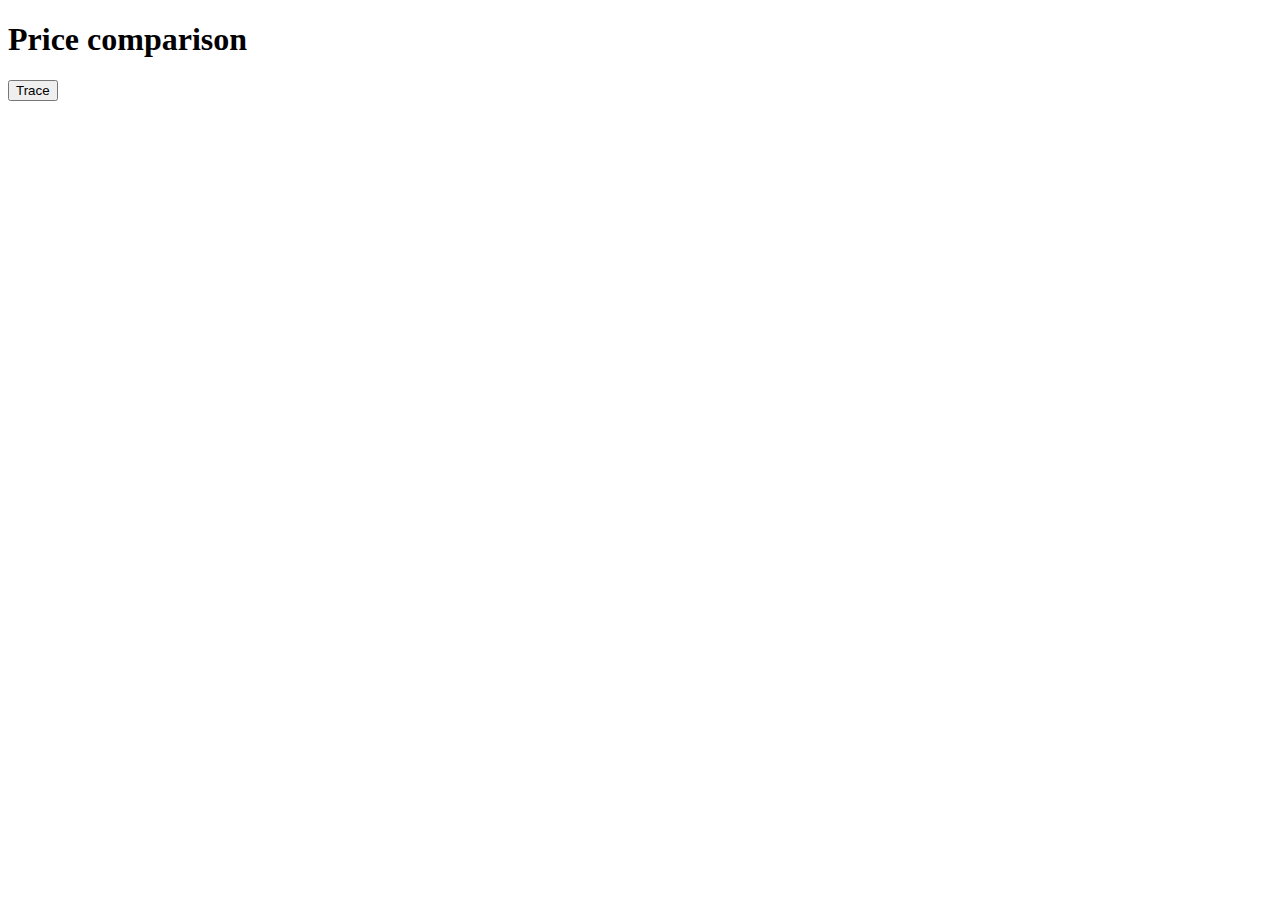
==== index.html @ 1d9ab763 "first Change" ====
<!doctype html>
<html>
<head>
    <title>Price Comparison</title>
    <script src="popup.js"></script>
</head>
<body>
<h1>Price comparison</h1>
<button class="btn" id="btn1">Trace</button>

</body>
</html>
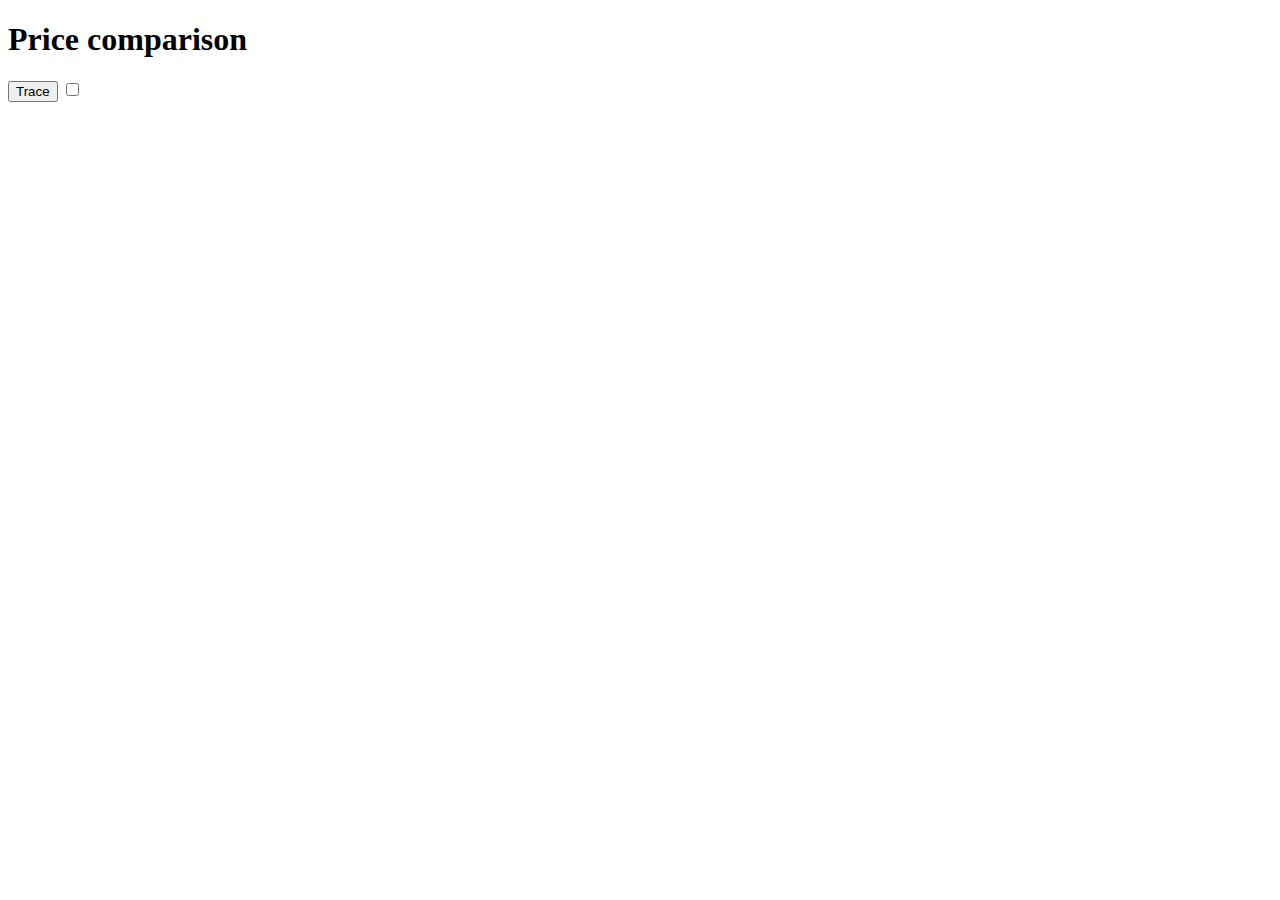
==== commit 7422591d: "March4th,2019" ====
--- a/index.html
+++ b/index.html
@@ -7,6 +7,7 @@
 <body>
 <h1>Price comparison</h1>
 <button class="btn" id="btn1">Trace</button>
+<input type="checkbox" name="asd" id="chk">
 
 </body>
 </html>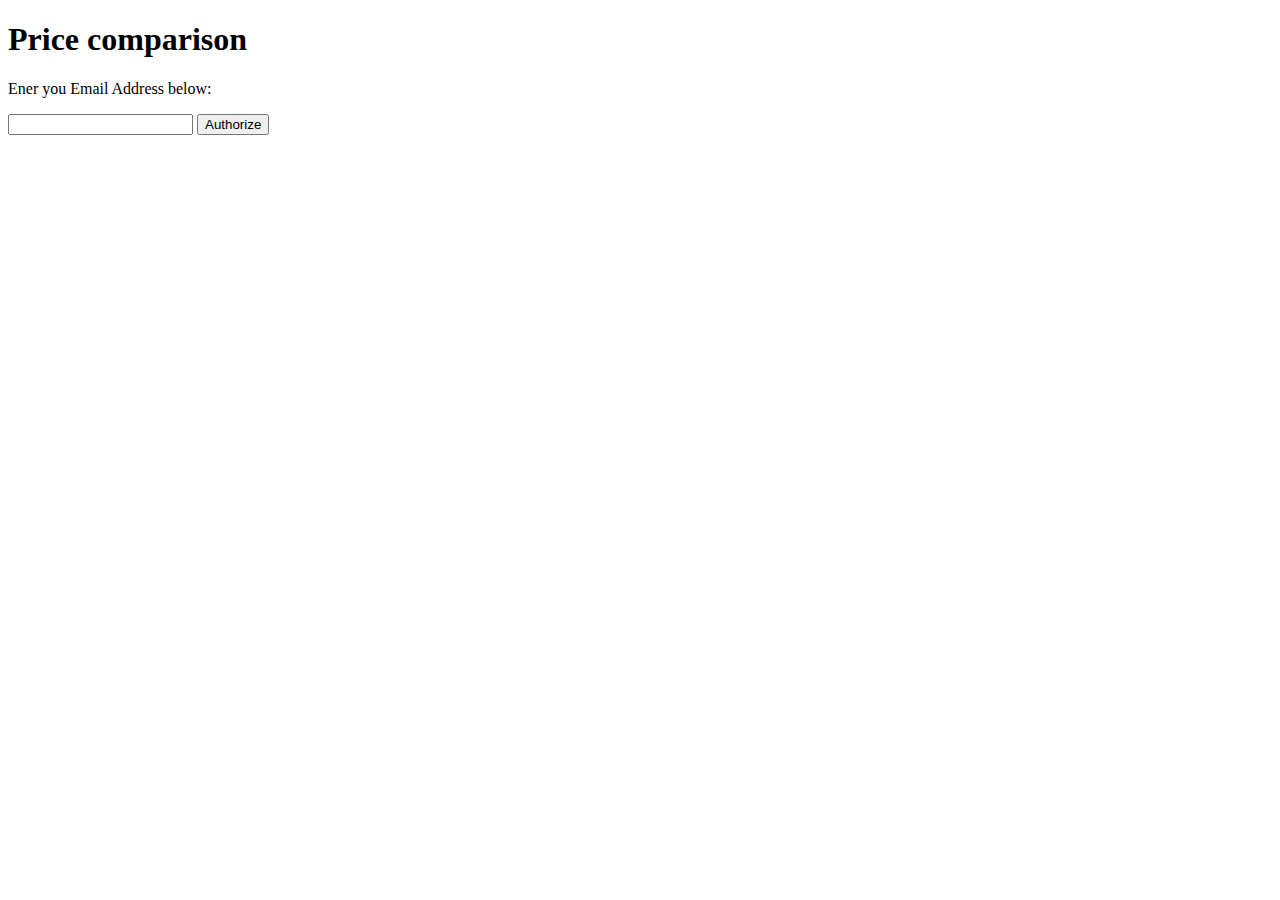
==== commit c6d8bc25: "March 22nd - JSO Integration" ====
--- a/index.html
+++ b/index.html
@@ -3,11 +3,15 @@
 <head>
     <title>Price Comparison</title>
     <script src="popup.js"></script>
+
+    <script type="text/javascript" src="jso-master/dist/jso.js"></script>
+
 </head>
 <body>
 <h1>Price comparison</h1>
-<button class="btn" id="btn1">Trace</button>
-<input type="checkbox" name="asd" id="chk">
+<p>Ener you Email Address below:</p>
+<input type="text" name="asd" id="trace">
+<button class="btn" id="btn1">Authorize</button>
 
 </body>
 </html>